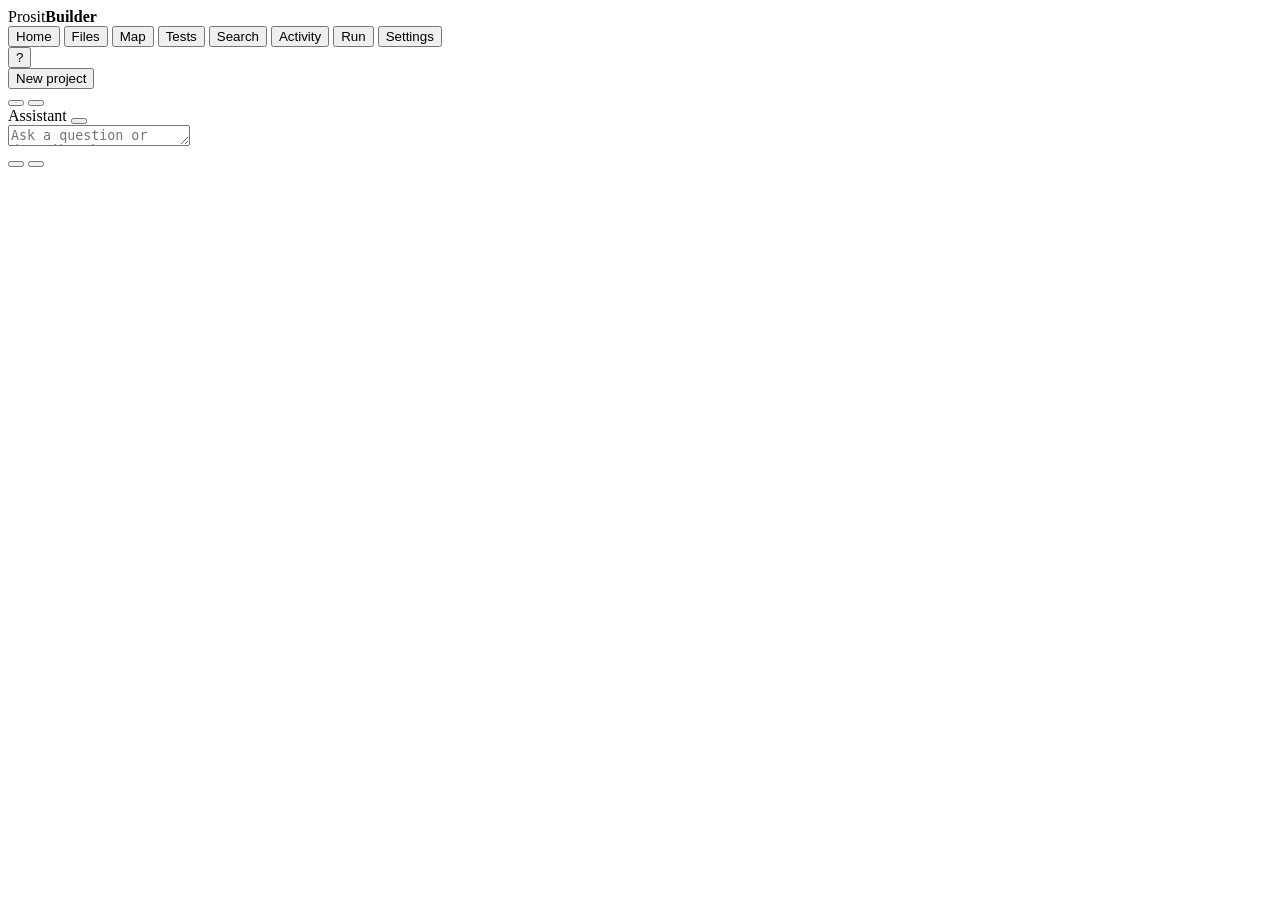
==== ui/static/index.html @ 0af1500f "Add multi-agent API builder: requirements, architect, coder, tester, desktop UI - Requirements and a" ====
<!DOCTYPE html>
<html lang="en">
<head>
  <meta charset="utf-8">
  <meta name="viewport" content="width=device-width, initial-scale=1">
  <title>Prosit Builder</title>
  <link rel="icon" href="/static/icon.svg" type="image/svg+xml">
  <link rel="apple-touch-icon" href="/static/icon.png">
  <link rel="preconnect" href="https://fonts.googleapis.com">
  <link href="https://fonts.googleapis.com/css2?family=Inter:wght@400;500;600;700&family=JetBrains+Mono:wght@400;500&display=swap" rel="stylesheet">
  <link rel="stylesheet" href="/static/app.css">
</head>
<body>
  <div class="window">
    <!-- Sidebar -->
    <aside class="sidebar">
      <div class="traffic" aria-hidden="true"><span></span><span></span><span></span></div>
      <div class="brand" aria-label="Prosit Builder"><span class="logo" data-icon="logo"></span><span class="brand-name">Prosit<b>Builder</b></span></div>
      <nav class="nav" aria-label="Main">
        <button class="nav-item" data-view="home"><i data-icon="home"></i><span>Home</span></button>
        <button class="nav-item" data-view="files"><i data-icon="folder"></i><span>Files</span></button>
        <button class="nav-item" data-view="map"><i data-icon="network"></i><span>Map</span></button>
        <button class="nav-item" data-view="tests"><i data-icon="flask"></i><span>Tests</span></button>
        <button class="nav-item" data-view="search"><i data-icon="search"></i><span>Search</span></button>
        <button class="nav-item" data-view="activity"><i data-icon="activity"></i><span>Activity</span></button>
        <button class="nav-item" data-view="run"><i data-icon="play"></i><span>Run</span></button>
        <button class="nav-item" data-view="settings"><i data-icon="settings"></i><span>Settings</span></button>
      </nav>
      <button class="user" id="user" title="Settings">
        <span class="avatar" id="avatar">?</span>
        <span class="user-name" id="user-name"></span>
        <i data-icon="chevronDown" class="muted-icon"></i>
      </button>
    </aside>

    <!-- Right of sidebar -->
    <div class="main-area">
      <header class="topbar">
        <div class="project-picker">
          <button class="project-btn" id="project-btn" aria-haspopup="menu">
            <i data-icon="folder"></i><span id="project-name">New project</span><i data-icon="chevronDown" class="muted-icon"></i>
          </button>
          <div class="menu" id="project-menu" role="menu" hidden></div>
        </div>
        <div class="top-actions">
          <a class="btn export-btn" id="export-btn" href="/api/export" download hidden><i data-icon="download"></i>Download code</a>
          <button class="icon-btn" id="theme-btn" title="Toggle theme"><i data-icon="sun"></i></button>
          <button class="icon-btn boxed" id="panel-btn" title="Toggle assistant"><i data-icon="panel"></i></button>
        </div>
      </header>

      <div class="body">
        <!-- Center -->
        <section class="center" id="center">
          <div class="view" id="view-home">
            <div class="tabs" id="tabs"></div>
            <div class="editor" id="editor"></div>
            <footer class="statusbar" id="statusbar"></footer>
          </div>
          <div class="view" id="view-files" hidden></div>
          <div class="view" id="view-map" hidden></div>
          <div class="view" id="view-tests" hidden></div>
          <div class="view" id="view-search" hidden></div>
          <div class="view" id="view-activity" hidden></div>
          <div class="view" id="view-run" hidden></div>
          <div class="view" id="view-settings" hidden></div>
        </section>

        <!-- Assistant -->
        <section class="assistant" id="assistant">
          <div class="assistant-head">
            <div class="assistant-tab"><i data-icon="logo" class="tab-logo"></i><span>Assistant</span>
              <button class="icon-btn small" id="close-assistant" title="Close"><i data-icon="x"></i></button>
            </div>
          </div>
          <div class="messages" id="messages"></div>
          <form class="composer" id="composer">
            <textarea id="input" rows="1" placeholder="Ask a question or describe what you want..."></textarea>
            <div class="composer-row">
              <button type="button" class="icon-btn" id="attach-btn" title="Attach a text file"><i data-icon="paperclip"></i></button>
              <input type="file" id="attach" accept=".txt,.md,.json,.csv" hidden>
              <button type="submit" class="send" id="send" title="Send"><i data-icon="arrowUp"></i></button>
            </div>
          </form>
        </section>
      </div>
    </div>
  </div>
  <div class="toast" id="toast" hidden></div>
  <script src="/static/app.js"></script>
</body>
</html>
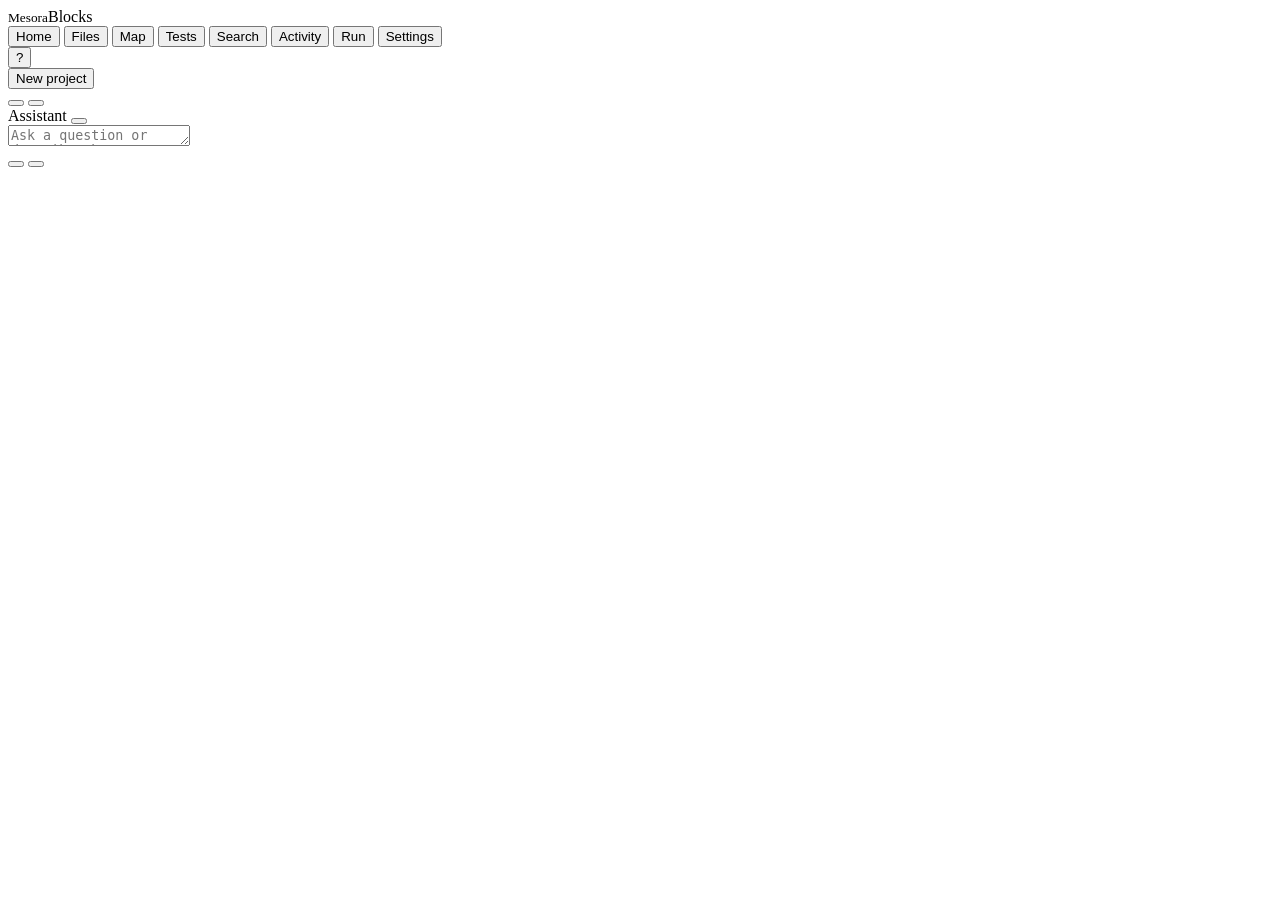
==== commit 60bcdc5a: "brand: Mesora Blocks name, logo and favicons; deploy files - new mark: a grid of blocks with the las" ====
--- a/ui/static/index.html
+++ b/ui/static/index.html
@@ -3,9 +3,13 @@
 <head>
   <meta charset="utf-8">
   <meta name="viewport" content="width=device-width, initial-scale=1">
-  <title>Prosit Builder</title>
+  <title>Mesora Blocks</title>
+  <meta name="description" content="Describe the app you need in plain words. Mesora Blocks designs it, builds it, tests it and puts it online.">
+  <meta name="theme-color" content="#f26522">
   <link rel="icon" href="/static/icon.svg" type="image/svg+xml">
-  <link rel="apple-touch-icon" href="/static/icon.png">
+  <link rel="icon" href="/static/favicon-32.png" type="image/png" sizes="32x32">
+  <link rel="apple-touch-icon" href="/static/icon-180.png">
+  <link rel="manifest" href="/static/site.webmanifest">
   <link rel="preconnect" href="https://fonts.googleapis.com">
   <link href="https://fonts.googleapis.com/css2?family=Inter:wght@400;500;600;700&family=JetBrains+Mono:wght@400;500&display=swap" rel="stylesheet">
   <link rel="stylesheet" href="/static/app.css">
@@ -14,8 +18,7 @@
   <div class="window">
     <!-- Sidebar -->
     <aside class="sidebar">
-      <div class="traffic" aria-hidden="true"><span></span><span></span><span></span></div>
-      <div class="brand" aria-label="Prosit Builder"><span class="logo" data-icon="logo"></span><span class="brand-name">Prosit<b>Builder</b></span></div>
+      <div class="brand" aria-label="Mesora Blocks"><span class="logo" data-icon="logo"></span><span class="brand-name"><small>Mesora</small>Blocks</span></div>
       <nav class="nav" aria-label="Main">
         <button class="nav-item" data-view="home"><i data-icon="home"></i><span>Home</span></button>
         <button class="nav-item" data-view="files"><i data-icon="folder"></i><span>Files</span></button>
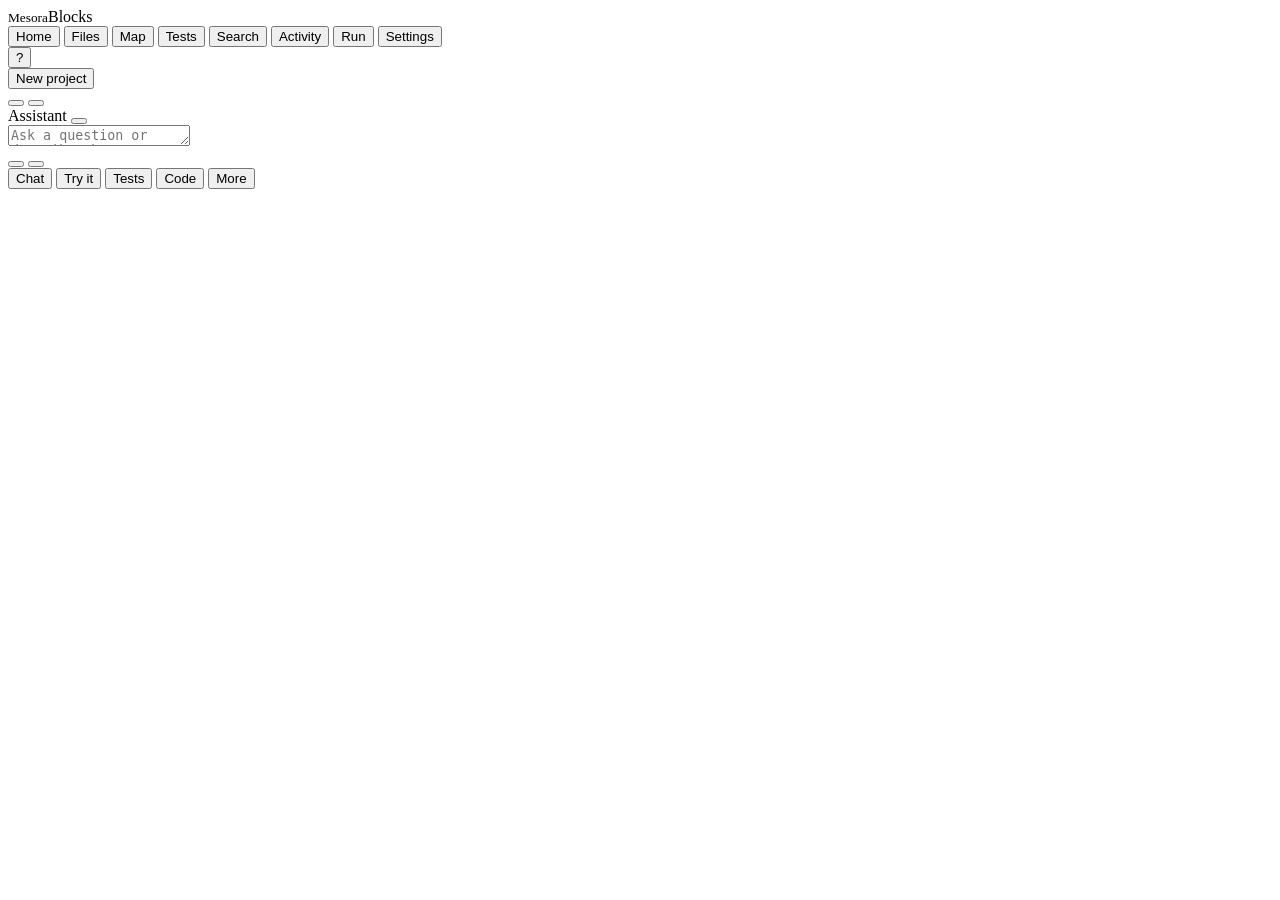
==== commit 5f41145d: "ui: phone layout with a floating tab bar - one screen at a time on phones: Chat (default), Try it, T" ====
--- a/ui/static/index.html
+++ b/ui/static/index.html
@@ -2,7 +2,9 @@
 <html lang="en">
 <head>
   <meta charset="utf-8">
-  <meta name="viewport" content="width=device-width, initial-scale=1">
+  <meta name="viewport" content="width=device-width, initial-scale=1, viewport-fit=cover">
+  <meta name="apple-mobile-web-app-capable" content="yes">
+  <meta name="apple-mobile-web-app-title" content="Blocks">
   <title>Mesora Blocks</title>
   <meta name="description" content="Describe the app you need in plain words. Mesora Blocks designs it, builds it, tests it and puts it online.">
   <meta name="theme-color" content="#f26522">
@@ -39,6 +41,7 @@
     <!-- Right of sidebar -->
     <div class="main-area">
       <header class="topbar">
+        <span class="logo top-logo" data-icon="logo" aria-hidden="true"></span>
         <div class="project-picker">
           <button class="project-btn" id="project-btn" aria-haspopup="menu">
             <i data-icon="folder"></i><span id="project-name">New project</span><i data-icon="chevronDown" class="muted-icon"></i>
@@ -89,6 +92,27 @@
       </div>
     </div>
   </div>
+  <!-- Mobile: floating tab bar and the "More" sheet -->
+  <nav class="tabbar" aria-label="Main">
+    <button data-tab="chat"><i data-icon="sparkle"></i><span>Chat</span><em class="busy-dot" hidden></em></button>
+    <button data-tab="run"><i data-icon="play"></i><span>Try it</span></button>
+    <button data-tab="tests"><i data-icon="flask"></i><span>Tests</span></button>
+    <button data-tab="home"><i data-icon="code"></i><span>Code</span></button>
+    <button data-tab="more"><i data-icon="list"></i><span>More</span></button>
+  </nav>
+  <div class="sheet-back" id="more-sheet" hidden>
+    <div class="sheet" role="menu" aria-label="More">
+      <div class="sheet-grip"></div>
+      <button data-view="files" class="sheet-item"><i data-icon="folder"></i>Files</button>
+      <button data-view="map" class="sheet-item"><i data-icon="network"></i>Map</button>
+      <button data-view="search" class="sheet-item"><i data-icon="search"></i>Search</button>
+      <button data-view="activity" class="sheet-item"><i data-icon="activity"></i>Activity</button>
+      <button data-view="settings" class="sheet-item"><i data-icon="settings"></i>Settings</button>
+      <div class="sheet-sep"></div>
+      <button class="sheet-item" id="sheet-theme"><i data-icon="moon"></i>Switch theme</button>
+      <a class="sheet-item" id="sheet-export" href="/api/export" download><i data-icon="download"></i>Download code</a>
+    </div>
+  </div>
   <div class="toast" id="toast" hidden></div>
   <script src="/static/app.js"></script>
 </body>
